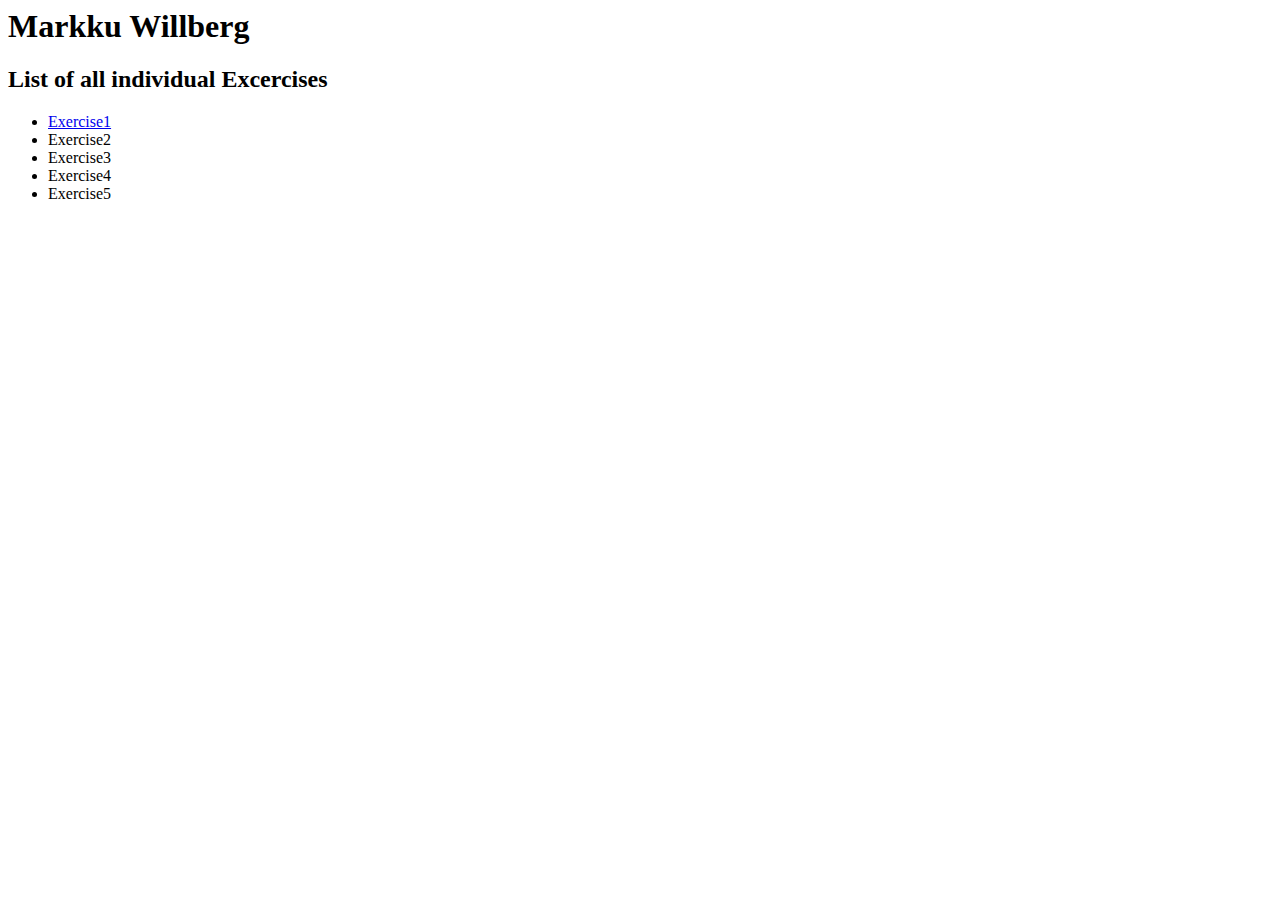
==== index.html @ 378d5b54 "Initial commit" ====
<html>
    <head>
        <title>Theese are my individual tasks</title>
    </head>
<body>
<h1>Markku Willberg</h1>
<h2>List of all individual Excercises</h2>
<ul>
    <li><a href="Exercise1.html">Exercise1</a></li>
    <li>Exercise2</li>
    <li>Exercise3</li>
    <li>Exercise4</li>
    <li>Exercise5</li>
</ul>
</body>    
</html>
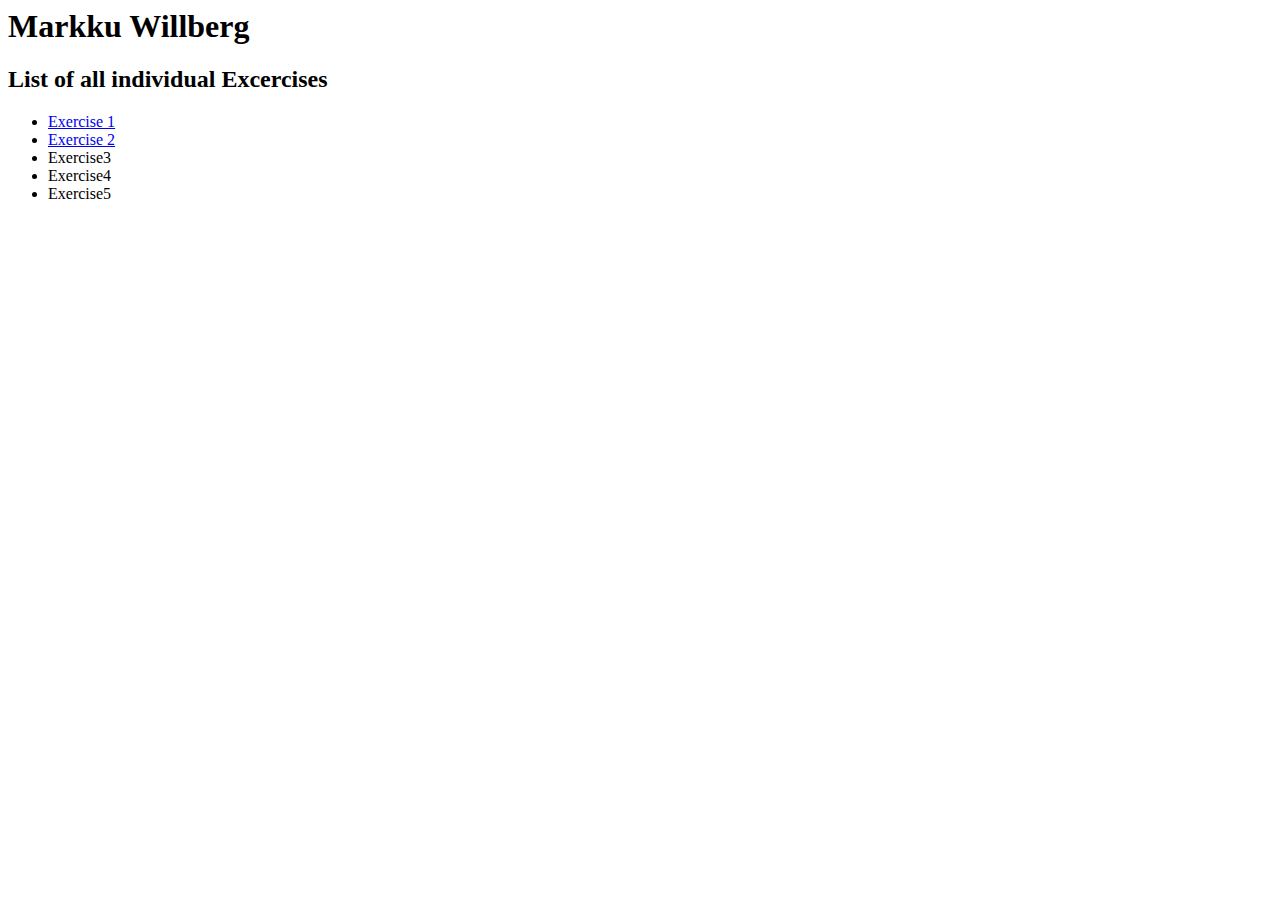
==== commit ae3c58d0: "exercise 2 added" ====
--- a/index.html
+++ b/index.html
@@ -6,8 +6,8 @@
 <h1>Markku Willberg</h1>
 <h2>List of all individual Excercises</h2>
 <ul>
-    <li><a href="Exercise1.html">Exercise1</a></li>
-    <li>Exercise2</li>
+    <li><a href="Exercise1.html"target="_blank">Exercise 1</a></li>
+    <li><a href="Exercise2.html" target="_blank" >Exercise 2</a></li>
     <li>Exercise3</li>
     <li>Exercise4</li>
     <li>Exercise5</li>
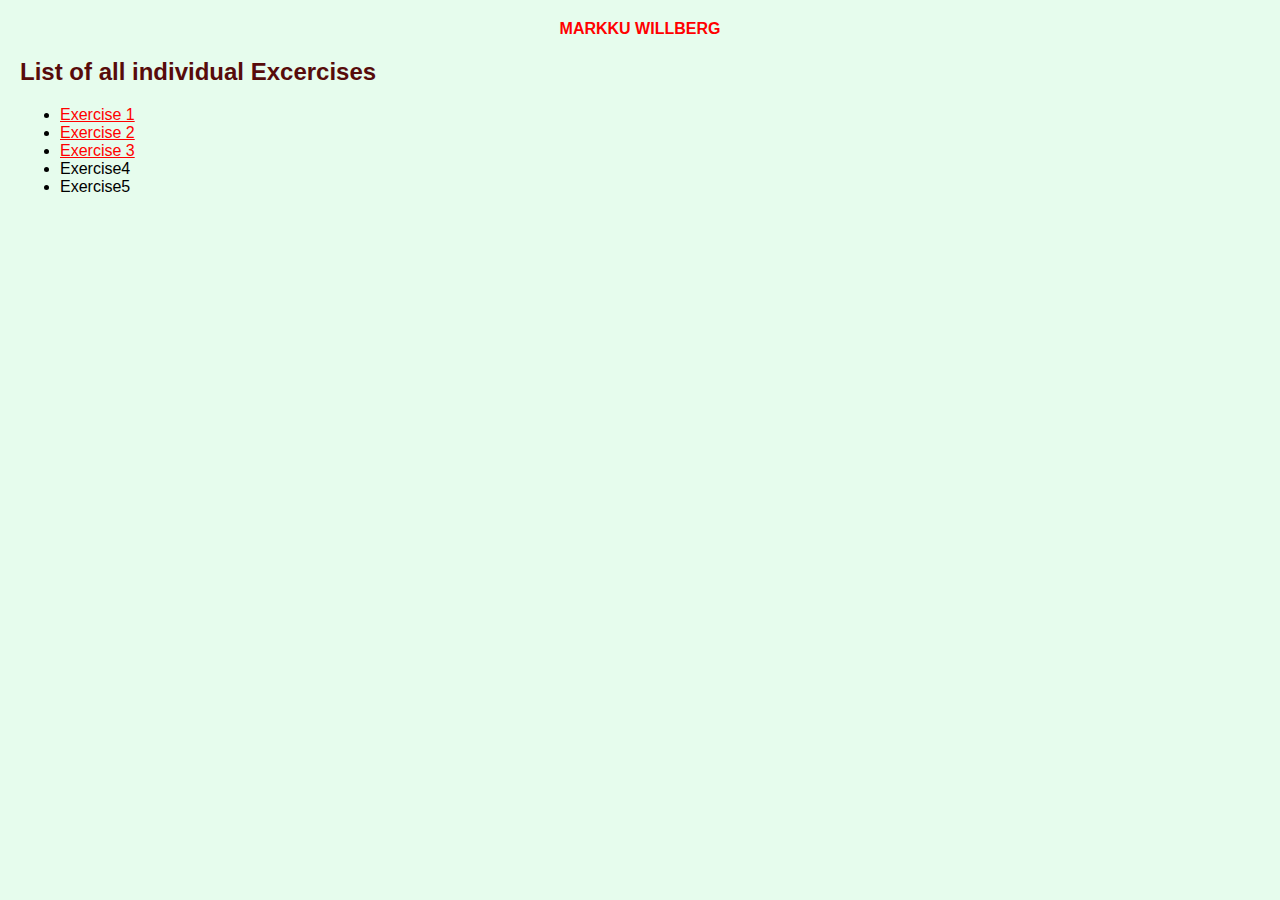
==== commit c9f14ed2: "updates" ====
--- a/index.html
+++ b/index.html
@@ -1,16 +1,21 @@
-<html>
-    <head>
-        <title>Theese are my individual tasks</title>
-    </head>
+<!DOCTYPE html>
+<html lang="en">
+<head>
+    <meta charset="UTF-8">
+    <meta http-equiv="X-UA-Compatible" content="IE=edge">
+    <meta name="viewport" content="width=device-width, initial-scale=1.0">
+    <title>Document</title>
+    <link rel='stylesheet' type='text/css' media='screen' href='styles.css'>
+</head>
 <body>
-<h1>Markku Willberg</h1>
-<h2>List of all individual Excercises</h2>
+    <h1>Markku Willberg</h1>
+    <h2>List of all individual Excercises</h2>
 <ul>
-    <li><a href="Exercise1.html"target="_blank">Exercise 1</a></li>
-    <li><a href="Exercise2.html" target="_blank" >Exercise 2</a></li>
-    <li>Exercise3</li>
+    <li><a href="Exercise1.html" target="_blank">Exercise 1</a></li>
+    <li><a href="exercise2.html" target="_blank" >Exercise 2</a></li>
+    <li><a href="exercise3.html" target="_blank" >Exercise 3</a></li>
     <li>Exercise4</li>
     <li>Exercise5</li>
 </ul>
-</body>    
+</body>
 </html>--- a/styles.css
+++ b/styles.css
@@ -0,0 +1,39 @@
+body{
+    background-color: rgb(230, 252, 237);
+    margin: 20px;
+    font-family: Arial, Helvetica, sans-serif;
+}
+
+p{
+    color: rgb(60, 189, 0);
+    font-size: larger;
+    margin-bottom: 20px;
+    border: darkblue;
+}
+
+img{
+    border: solid 1px red;
+    padding: 10px;
+    width: 250px;
+    opacity: 0,5;   
+}
+
+h1{
+    color:red;
+    font-size: 16px;
+    text-transform: uppercase;
+    text-align: center;
+}
+
+h2{
+    color: rgb(87, 11, 11);
+}
+
+a:link {
+    color: red;
+}
+
+a:hover{
+    color: blue;
+    text-decoration: underline;
+}
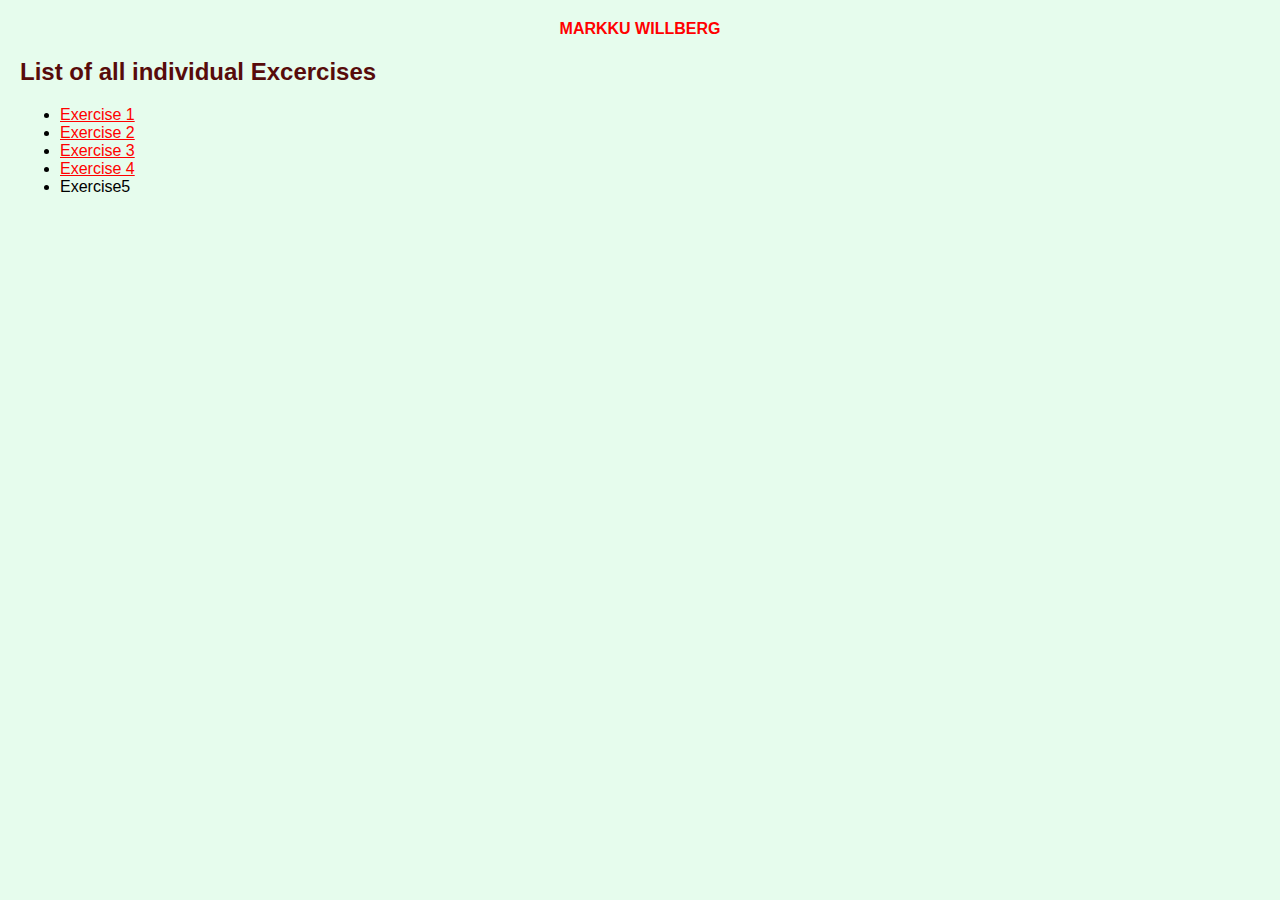
==== commit d7e34149: "excersice 4" ====
--- a/index.html
+++ b/index.html
@@ -13,8 +13,8 @@
 <ul>
     <li><a href="Exercise1.html" target="_blank">Exercise 1</a></li>
     <li><a href="exercise2.html" target="_blank" >Exercise 2</a></li>
-    <li><a href="exercise3.html" target="_blank" >Exercise 3</a></li>
-    <li>Exercise4</li>
+    <li><a href="Exercise3.html" target="_blank" >Exercise 3</a></li>
+    <li><a href="Exercise4.html" target="_blank" >Exercise 4</a></li>
     <li>Exercise5</li>
 </ul>
 </body>
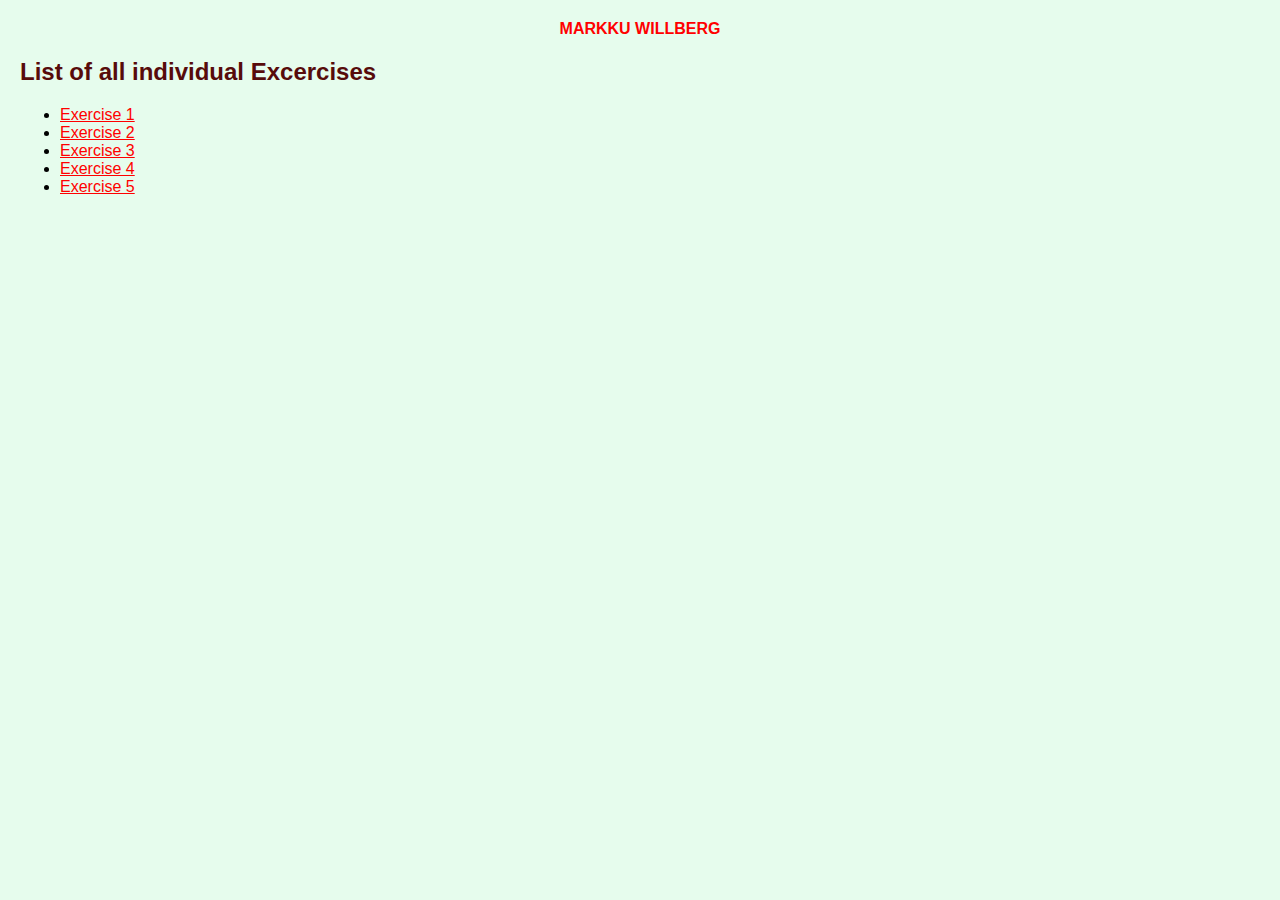
==== commit bb7f3e50: "Exercise 5" ====
--- a/index.html
+++ b/index.html
@@ -15,7 +15,7 @@
     <li><a href="exercise2.html" target="_blank" >Exercise 2</a></li>
     <li><a href="Exercise3.html" target="_blank" >Exercise 3</a></li>
     <li><a href="Exercise4.html" target="_blank" >Exercise 4</a></li>
-    <li>Exercise5</li>
+    <li><a href="Exercise5.html" target="_blank" >Exercise 5</a></li>
 </ul>
 </body>
 </html>